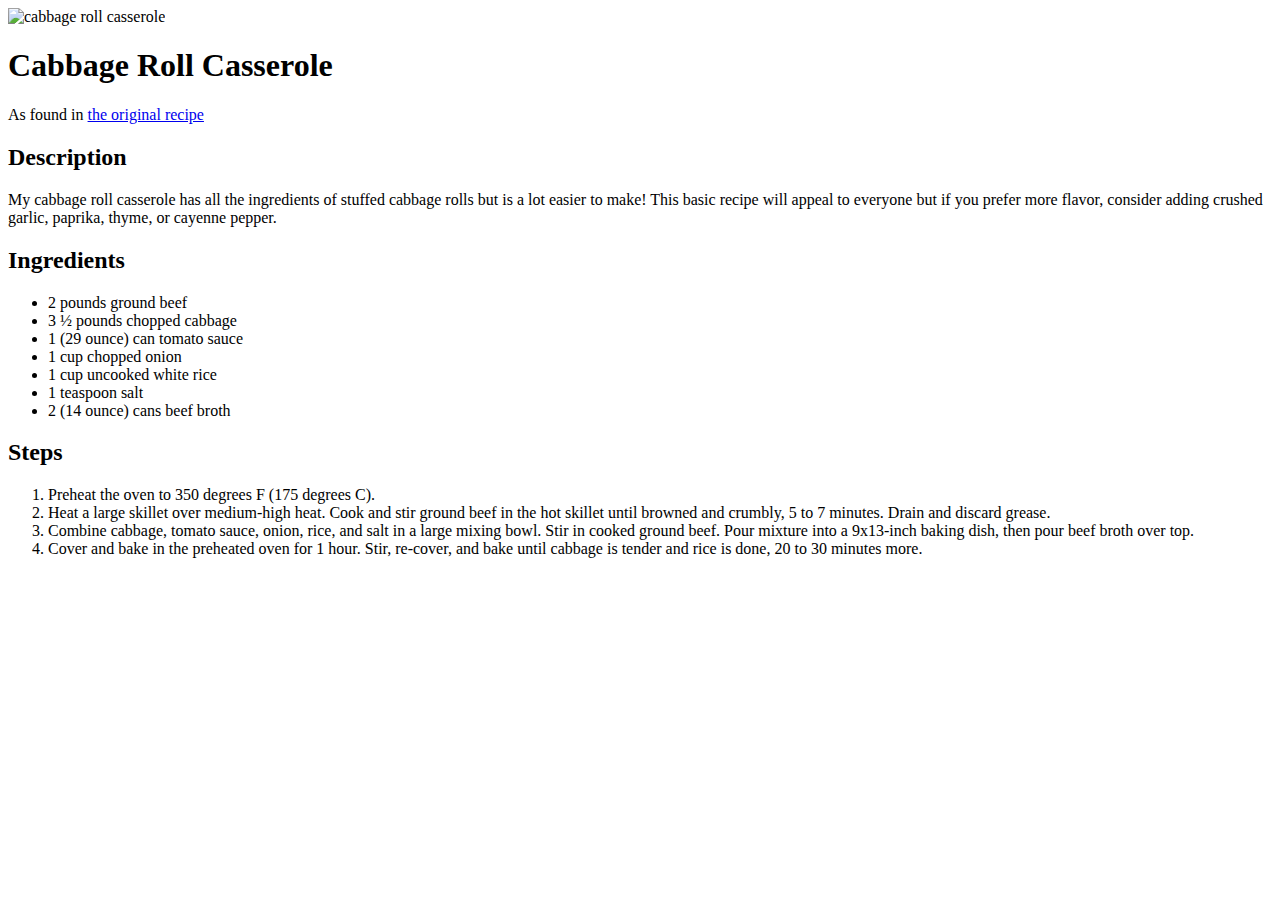
==== recipes/cabbage-roll-casserole.html @ 5c9bebbb "Add cabbage-roll-casserole.html to recipes" ====
<!DOCTYPE html>
<html lang="en">
    <head>
        <meta charset="UTF-8">
        <title>Cabbage Roll Casserole</title>
    </head>
    <body>
        <img    src="https://www.allrecipes.com/thmb/TBoVAymnklA56d0OfIb54KiWBjM=/750x0/filters:no_upscale():max_bytes(150000):strip_icc():format(webp)/14690-CabbageRollCasserole-mfs-Step-2X3-1269-538b5bd14e3c4d9ca63127bb84f8c2b1.jpg"
                alt="cabbage roll casserole">

        <h1>Cabbage Roll Casserole</h1>
        <p>As found in <a href="https://www.allrecipes.com/recipe/14690/cabbage-roll-casserole/" target="_blank">the original recipe</a></p>
     
        <h2>Description</h2>
        <p>My cabbage roll casserole has all the ingredients of stuffed cabbage rolls but is a lot easier to make! This basic recipe will appeal to everyone but if you prefer more flavor, consider adding crushed garlic, paprika, thyme, or cayenne pepper.</p>
    
        <h2>Ingredients</h2>
        <ul>
            <li>2 pounds ground beef</li>
            <li>3 ½ pounds chopped cabbage</li>
            <li>1 (29 ounce) can tomato sauce</li>
            <li>1 cup chopped onion</li>
            <li>1 cup uncooked white rice</li>
            <li>1 teaspoon salt</li>
            <li>2 (14 ounce) cans beef broth</li>
        </ul>

        <h2>Steps</h2>
        <ol>
            <li>Preheat the oven to 350 degrees F (175 degrees C).</li>
            <li>Heat a large skillet over medium-high heat. Cook and stir ground beef in the hot skillet until browned and crumbly, 5 to 7 minutes. Drain and discard grease.</li>
            <li>Combine cabbage, tomato sauce, onion, rice, and salt in a large mixing bowl. Stir in cooked ground beef. Pour mixture into a 9x13-inch baking dish, then pour beef broth over top.</li>
            <li>Cover and bake in the preheated oven for 1 hour. Stir, re-cover, and bake until cabbage is tender and rice is done, 20 to 30 minutes more.</li>
        </ol>

    </body>
</html>
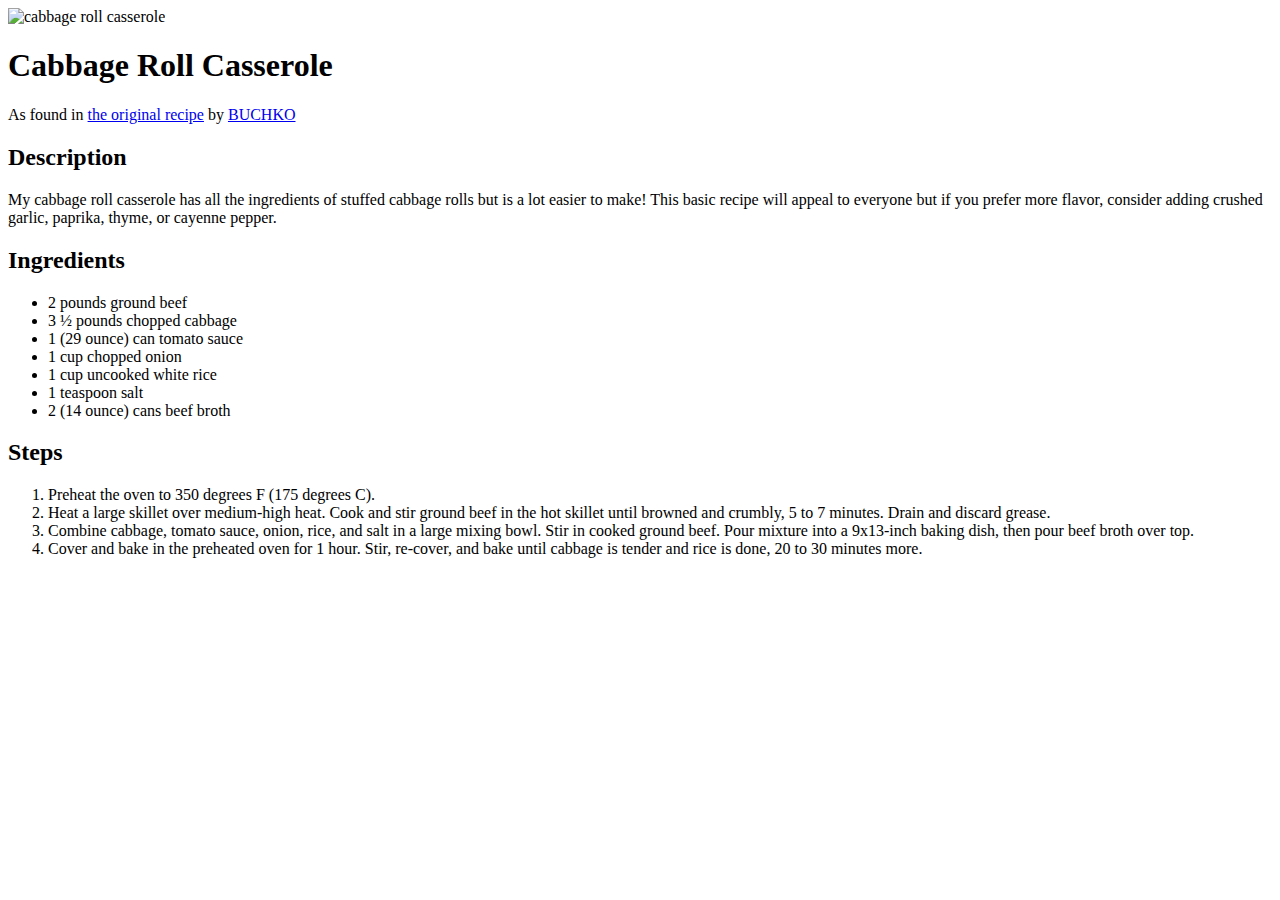
==== commit 4d6b656d: "Add authors to recipes" ====
--- a/recipes/cabbage-roll-casserole.html
+++ b/recipes/cabbage-roll-casserole.html
@@ -9,7 +9,7 @@
                 alt="cabbage roll casserole">
 
         <h1>Cabbage Roll Casserole</h1>
-        <p>As found in <a href="https://www.allrecipes.com/recipe/14690/cabbage-roll-casserole/" target="_blank">the original recipe</a></p>
+        <p>As found in <a href="https://www.allrecipes.com/recipe/14690/cabbage-roll-casserole/" target="_blank">the original recipe</a> by <a href="https://www.allrecipes.com/cook/55841" target="_blank">BUCHKO</a></p>
      
         <h2>Description</h2>
         <p>My cabbage roll casserole has all the ingredients of stuffed cabbage rolls but is a lot easier to make! This basic recipe will appeal to everyone but if you prefer more flavor, consider adding crushed garlic, paprika, thyme, or cayenne pepper.</p>
